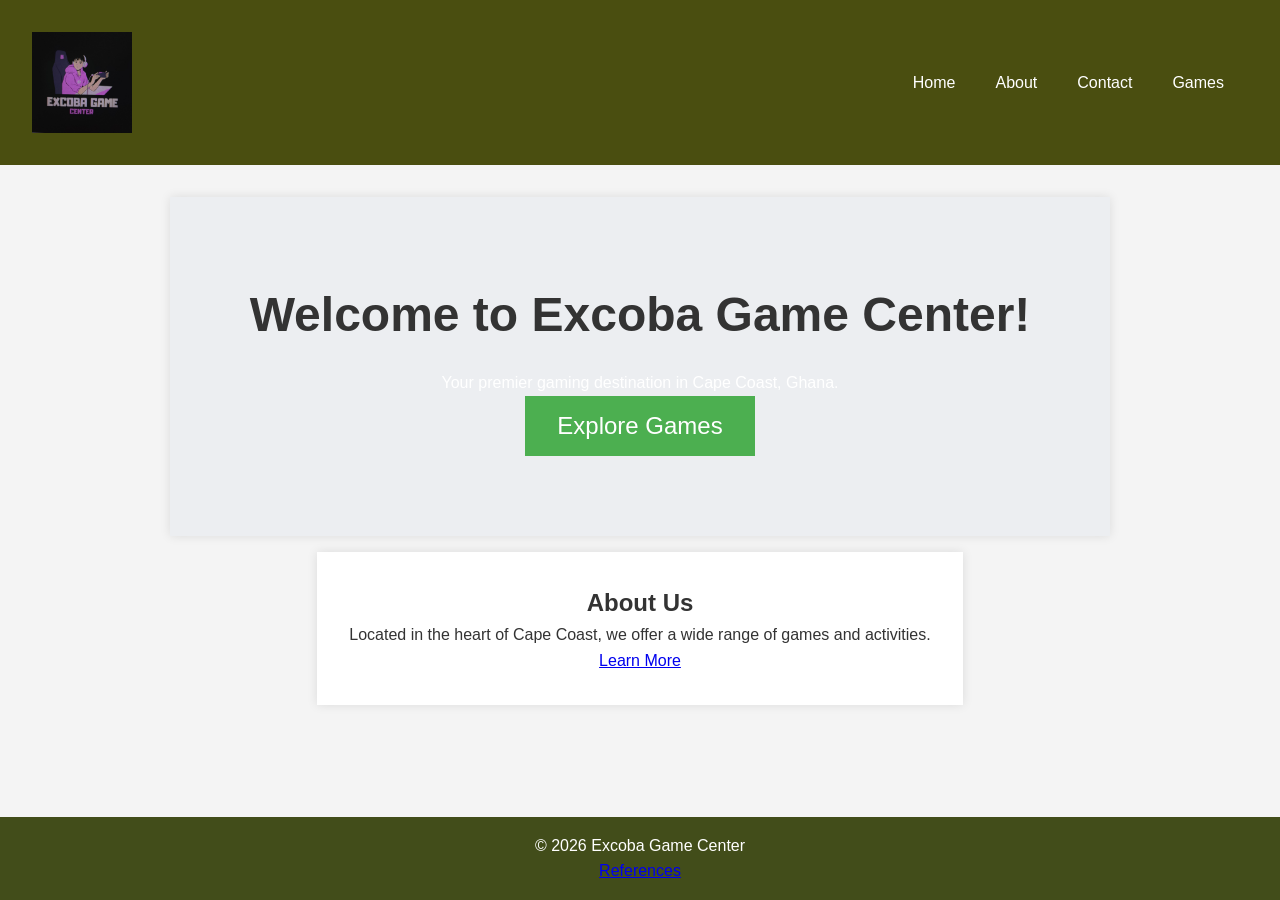
==== project/project_website/index.html @ e85a3550 "week6 project" ====
<!DOCTYPE html>
<html lang="en">
<head>
  <meta charset="UTF-8">
  <meta name="viewport" content="width=device-width, initial-scale=1.0">
  <meta name="description" content="Welcome to Cape Coast Game Center, your premier gaming destination in Cape Coast, Ghana.">
  <meta name="author" content="Williams Quateng">
  <meta property="og:title" content="Excoba Game Center">
  <title>Excoba Game Center</title>
  <script src="scripts/website.js" defer></script>
  <link rel="stylesheet" href="styles/website.css">
</head>
<body>
  <header>
    <div class="logo">
      <img src="image/blackpurple.jpg" alt="Cape Coast Game Center Logo" width="150" height="150" loading="lazy">
    </div>
    <nav>
      <ul>
        <li><a href="index.html">Home</a></li>
        <li><a href="about.html">About</a></li>
        <li><a href="contact.html">Contact</a></li>
        <li><a href="games.html">Games</a></li>
      </ul>
    </nav>
  </header>
  <main>
    <section id="home" class="hero">
      <h1>Welcome to Excoba Game Center!</h1>
      <p>Your premier gaming destination in Cape Coast, Ghana.</p>
      <button id="explore-btn"><a href="games.html">Explore Games</a></button>
    </section>
    <section id="about-preview">
      <h2>About Us</h2>
      <p>Located in the heart of Cape Coast, we offer a wide range of games and activities.</p>
      <a href="about.html">Learn More</a>
    </section>
  </main>
  <footer>
    <p>&copy; 2026 Excoba Game Center</p>
    <p><a href="references.html">References</a></p>
  </footer>
</body>
</html>
---- project/project_website/styles/website.css ----
* {
  box-sizing: border-box;
  margin: 0;
  padding: 0;
}

body {
  font-family: Arial, sans-serif;
  line-height: 1.6;
  color: #333;
  background-color: #f4f4f4;
}

header {
  background-color: #333;
  color: #fff;
  padding: 1rem;
  text-align: center;
}

header nav ul {
  list-style: none;
}

header nav ul li {
  display: inline;
  margin-right: 20px;
}

header nav a {
  color: #fff;
  text-decoration: none;
}

main {
  display: flex;
  flex-direction: column;
  align-items: center;
  padding: 2rem;
}

section {
  background-color: #fff;
  padding: 1rem;
  margin-bottom: 1rem;
  box-shadow: 0 0 10px rgba(0,0,0,0.1);
}

h1, h2 {
  color: #333;
}

#contact-form {
  display: flex;
  flex-direction: column;
}

#contact-form label {
  margin-bottom: 0.5rem;
}

#contact-form input, #contact-form textarea {
  padding: 0.5rem;
  margin-bottom: 1rem;
  border: 1px solid #575050;
  border-radius: 5px;
}

#contact-form input[type="submit"] {
  background-color: #5d68a5;
  color: #0e0404;
  border: none;
  padding: 0.5rem 1rem;
  cursor: pointer;
}

footer {
  background-color: #424d1a;
  color: #fff;
  text-align: center;
  padding: 1rem;
  position: fixed;
  bottom: 0;
  width: 100%;
}

.logo {
  display: flex;
  justify-content: center;
  padding: 1rem;
}

.logo img {
  width: 100px; 
  height: auto;
}

header {
  display: flex;
  flex-direction: column;
  align-items: center;
  text-align: center;
  background-color: #4a4e10;
  color: #fff;
  padding: 5rem;
}

nav ul {
  list-style: none;
  padding: 0;
  margin: 0;
  display: flex;
  justify-content: space-around;
  width: 100%;
}

nav a {
  color: #fff;
  text-decoration: none;
  margin-right: 20px;
}

.hero {
  background-color: #eceef1;
  color: #fff;
  padding: 5rem;
  text-align: center;
}

.hero h1 {
  font-size: 3rem;
  margin-bottom: 1rem;
}

#explore-btn {
  background-color: #4CAF50;
  color: #fff;
  border: none;
  padding: 1rem 2rem;
  font-size: 1.5rem;
  cursor: pointer;
}

#explore-btn a {
  color: #fff;
  text-decoration: none;
}

#about-preview {
  padding: 2rem;
  text-align: center;
}

.game-grid {
  display: flex;
  flex-wrap: wrap;
  justify-content: center;
  gap: 20px;
  padding: 20px;
}

.game-item {
  background-color: #f9f9f9;
  padding: 10px;
  border: 1px solid #ddd;
  border-radius: 10px;
  text-align: center;
}

.game-item img {
  width: 100%;
  height: auto;
  border-radius: 10px 10px 0 0;
}

.game-item h2 {
  margin: 10px 0 5px;
  font-size: 1.2rem;

}

.game-item p {
  font-size: 0.9rem;
  color: #555;
}

/* Mobile (portrait and landscape) */
@media only screen and (max-width: 768px) {
  header {
    flex-direction: column;
    align-items: center;
  }
  nav ul {
    flex-direction: column;
    align-items: center;
    padding: 0;
  }
  nav li {
    margin-bottom: 10px;
  }
  .hero {
    padding: 2rem;
  }
  .hero h1 {
    font-size: 2rem;
  }
  #explore-btn {
    padding: 0.5rem 1rem;
    font-size: 1rem;
  }
}

/* Larger screens */
@media only screen and (min-width: 769px) {
  header {
    flex-direction: row;
    justify-content: space-between;
    padding: 1rem;
  }
  nav ul {
    flex-direction: row;
  }
  nav li {
    margin-right: 20px;
  }
  .hero {
    padding: 5rem;
  }
  .hero h1 {
    font-size: 3rem;
  }
}
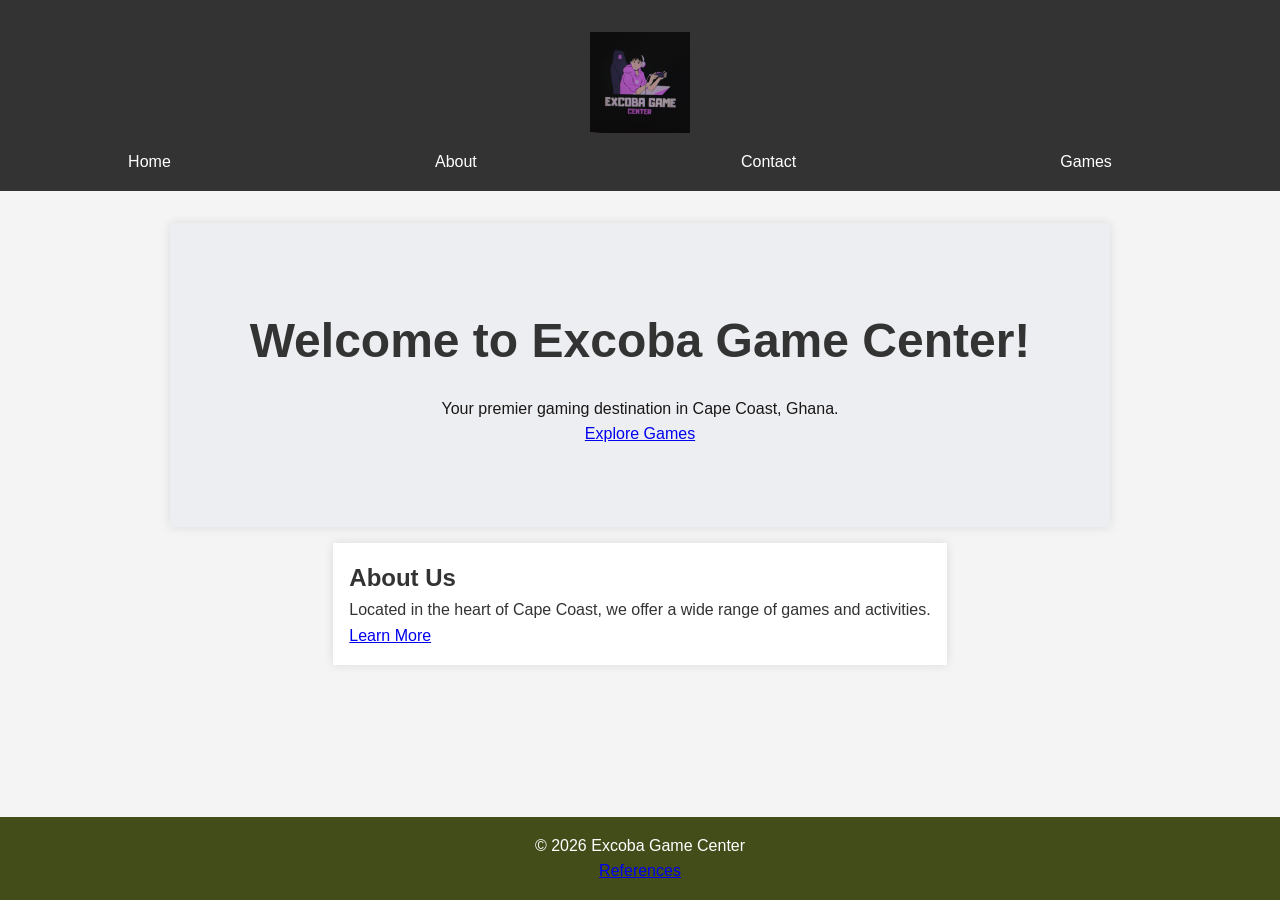
==== commit be48eecd: "week6 project" ====
--- a/project/project_website/index.html
+++ b/project/project_website/index.html
@@ -3,7 +3,7 @@
 <head>
   <meta charset="UTF-8">
   <meta name="viewport" content="width=device-width, initial-scale=1.0">
-  <meta name="description" content="Welcome to Cape Coast Game Center, your premier gaming destination in Cape Coast, Ghana.">
+  <meta name="description" content="Welcome to Excoba Game Center, your premier gaming destination in Cape Coast, Ghana.">
   <meta name="author" content="Williams Quateng">
   <meta property="og:title" content="Excoba Game Center">
   <title>Excoba Game Center</title>
@@ -13,7 +13,7 @@
 <body>
   <header>
     <div class="logo">
-      <img src="image/blackpurple.jpg" alt="Cape Coast Game Center Logo" width="150" height="150" loading="lazy">
+      <img src="image/blackpurple.jpg" alt="Excoba Game Center Logo" width="150" height="150" loading="lazy">
     </div>
     <nav>
       <ul>
@@ -28,7 +28,7 @@
     <section id="home" class="hero">
       <h1>Welcome to Excoba Game Center!</h1>
       <p>Your premier gaming destination in Cape Coast, Ghana.</p>
-      <button id="explore-btn"><a href="games.html">Explore Games</a></button>
+      <a href="games.html" class="button">Explore Games</a>
     </section>
     <section id="about-preview">
       <h2>About Us</h2>
--- a/project/project_website/styles/website.css
+++ b/project/project_website/styles/website.css
@@ -1,3 +1,4 @@
+
 * {
   box-sizing: border-box;
   margin: 0;
@@ -20,16 +21,14 @@
 
 header nav ul {
   list-style: none;
-}
-
-header nav ul li {
-  display: inline;
-  margin-right: 20px;
+  display: flex;
+  justify-content: space-around;
 }
 
 header nav a {
   color: #fff;
   text-decoration: none;
+  margin-right: 20px;
 }
 
 main {
@@ -43,7 +42,7 @@
   background-color: #fff;
   padding: 1rem;
   margin-bottom: 1rem;
-  box-shadow: 0 0 10px rgba(0,0,0,0.1);
+  box-shadow: 0 0 10px rgba(0, 0, 0, 0.1);
 }
 
 h1, h2 {
@@ -68,7 +67,7 @@
 
 #contact-form input[type="submit"] {
   background-color: #5d68a5;
-  color: #0e0404;
+  color: #fff;
   border: none;
   padding: 0.5rem 1rem;
   cursor: pointer;
@@ -91,38 +90,13 @@
 }
 
 .logo img {
-  width: 100px; 
+  width: 100px;
   height: auto;
-}
-
-header {
-  display: flex;
-  flex-direction: column;
-  align-items: center;
-  text-align: center;
-  background-color: #4a4e10;
-  color: #fff;
-  padding: 5rem;
-}
-
-nav ul {
-  list-style: none;
-  padding: 0;
-  margin: 0;
-  display: flex;
-  justify-content: space-around;
-  width: 100%;
-}
-
-nav a {
-  color: #fff;
-  text-decoration: none;
-  margin-right: 20px;
 }
 
 .hero {
   background-color: #eceef1;
-  color: #fff;
+  color: #1b1717;
   padding: 5rem;
   text-align: center;
 }
@@ -139,16 +113,6 @@
   padding: 1rem 2rem;
   font-size: 1.5rem;
   cursor: pointer;
-}
-
-#explore-btn a {
-  color: #fff;
-  text-decoration: none;
-}
-
-#about-preview {
-  padding: 2rem;
-  text-align: center;
 }
 
 .game-grid {
@@ -171,17 +135,6 @@
   width: 100%;
   height: auto;
   border-radius: 10px 10px 0 0;
-}
-
-.game-item h2 {
-  margin: 10px 0 5px;
-  font-size: 1.2rem;
-
-}
-
-.game-item p {
-  font-size: 0.9rem;
-  color: #555;
 }
 
 /* Mobile (portrait and landscape) */
